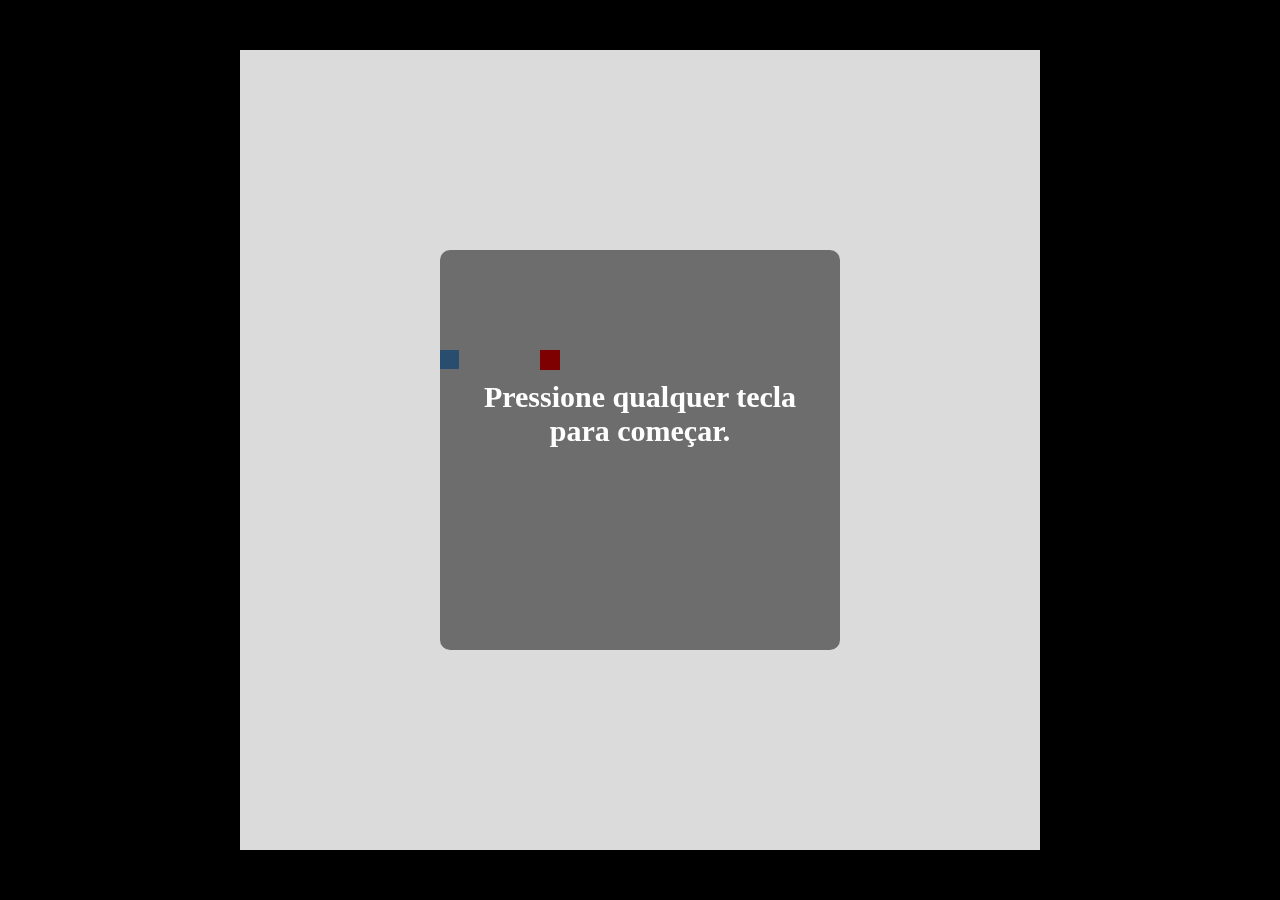
==== 2_medium_game/snakeG.html @ 0a9b12e0 "Initial commit" ====
<!DOCTYPE html>
<html>
<head>
	<meta charset="UTF-8">
	<title> Snake Game </title>
	<link rel="stylesheet" href="estilos/snake.css">
	<link rel="shortcut icon" href="snake.png" type="image/x-icon">
	</head>
	<body>
		<div id = "final">
		 	<div id="final-text">
		 	<p id = "titulo"> Pressione qualquer tecla para começar.</p>
		 	</div>
		 </div>
	<canvas id = "palco" width="800" height="800"></canvas>
	
	<script src="js/snakeControl.js"></script>
</body>
</html>
---- 2_medium_game/estilos/snake.css ----
body {
    background-color: black;
}
#palco {
    margin: 0;
    position: absolute;
    top: 50%;
    left: 50%;
    margin-right: -50%;
    transform: translate(-50%, -50%)
}
#final {
    border-radius: 10px;
    z-index: 5;
    margin: 0;
    background: rgba(0,0,0,.5);
    position: absolute;
    top: 50%;
    left: 50%;
    margin-right: -50%;
    transform: translate(-50%, -50%);
    width: 400px;
    height: 400px;
}
#final-text {
    text-align: center;
    padding: 100px 20px 20px 20px;
    color: white;
    
}
#titulo {
    font-size: 30px;
    font-weight: bold;
}
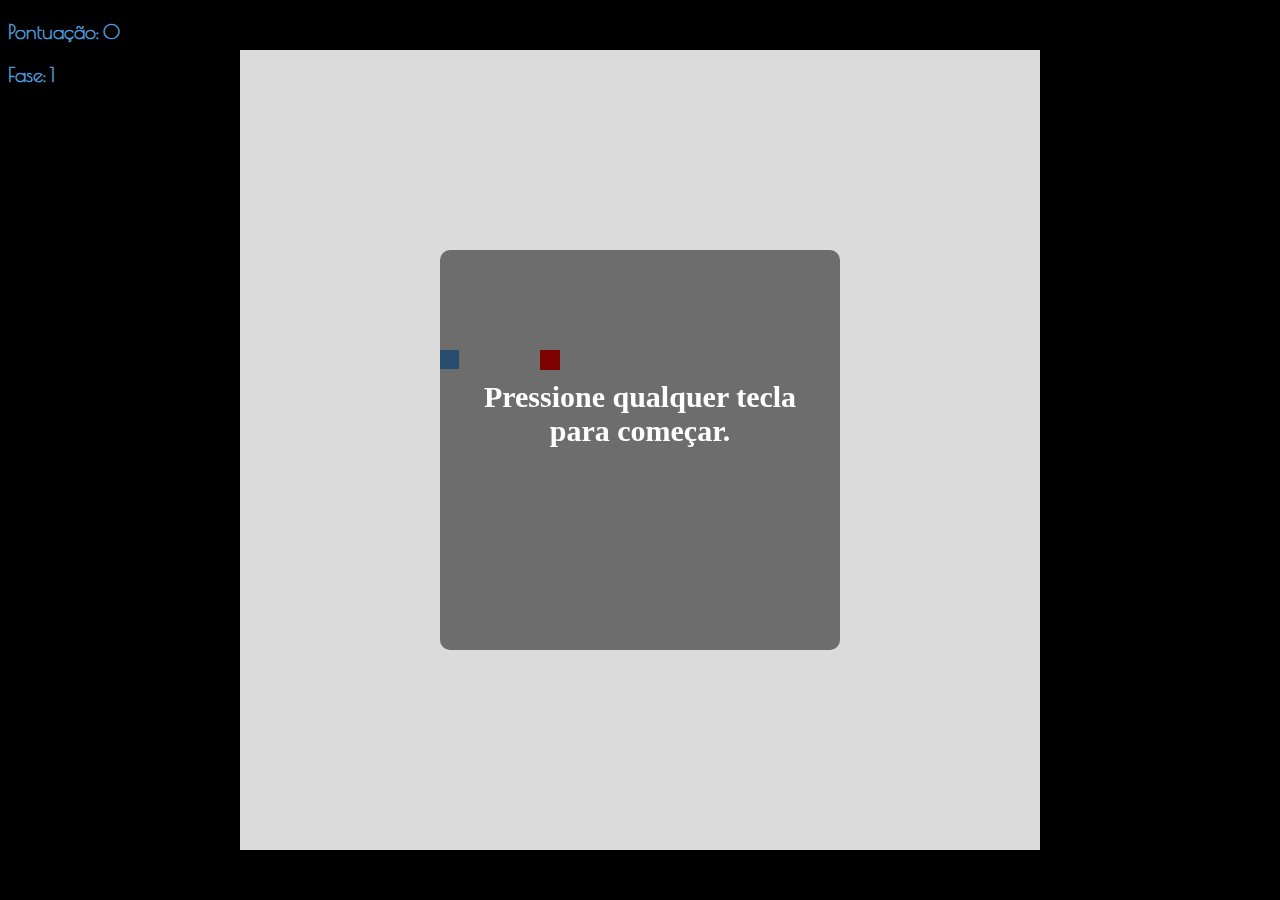
==== commit c29dfad1: "Versão 1.0 - Mudanças" ====
--- a/2_medium_game/snakeG.html
+++ b/2_medium_game/snakeG.html
@@ -7,12 +7,32 @@
 	<link rel="shortcut icon" href="snake.png" type="image/x-icon">
 	</head>
 	<body>
+		<div id = "allOut">
+			<p>Pontuação: <span id="pontuacao">0</span></p>
+			<p>Fase: <span id="fase">0</span></p>
+		</div>
 		<div id = "final">
 		 	<div id="final-text">
 		 	<p id = "titulo"> Pressione qualquer tecla para começar.</p>
 		 	</div>
 		 </div>
-	<canvas id = "palco" width="800" height="800"></canvas>
+		 <div id = "fase2">
+			<div id="fase2-text">
+			<p id = "titulo"> Parabéns, você passou para a fase 2, pressione qualquer tecla para continuar.</p>
+			</div>
+		</div>
+		<div id = "fase3">
+			<div id="fase3-text">
+			<p id = "titulo"> Parabéns, você passou para a fase 3, pressione qualquer tecla para continuar.</p>
+			</div>
+		</div>
+		<div id = "zerou">
+			<div id="zerou-text">
+			<p id = "titulo"> Parabéns, você zerou o Snake Game!</p>
+			</div>
+		</div>
+	<canvas id = "palco" width="800" height="800">
+	</canvas>
 	
 	<script src="js/snakeControl.js"></script>
 </body>
--- a/2_medium_game/estilos/snake.css
+++ b/2_medium_game/estilos/snake.css
@@ -1,3 +1,4 @@
+@import url('https://fonts.googleapis.com/css2?family=Poiret+One&display=swap');
 body {
     background-color: black;
 }
@@ -28,7 +29,76 @@
     color: white;
     
 }
+#fase2 {
+    display: none;
+    border-radius: 10px;
+    z-index: 5;
+    margin: 0;
+    background: rgba(0,0,0,.5);
+    position: absolute;
+    top: 50%;
+    left: 50%;
+    margin-right: -50%;
+    transform: translate(-50%, -50%);
+    width: 400px;
+    height: 400px;
+}
+#fase2-text {
+    text-align: center;
+    padding: 100px 20px 20px 20px;
+    color: white;
+    
+}
+#fase3 {
+    display: none;
+    border-radius: 10px;
+    z-index: 5;
+    margin: 0;
+    background: rgba(0,0,0,.5);
+    position: absolute;
+    top: 50%;
+    left: 50%;
+    margin-right: -50%;
+    transform: translate(-50%, -50%);
+    width: 400px;
+    height: 400px;
+}
+#fase3-text {
+    text-align: center;
+    padding: 100px 20px 20px 20px;
+    color: white;
+    
+}
+#zerou{
+    display: none;
+    border-radius: 10px;
+    z-index: 5;
+    margin: 0;
+    background: rgba(0,0,0,.5);
+    position: absolute;
+    top: 50%;
+    left: 50%;
+    margin-right: -50%;
+    transform: translate(-50%, -50%);
+    width: 400px;
+    height: 400px;
+}
+#zerou-text {
+    text-align: center;
+    padding: 100px 20px 20px 20px;
+    color: white;
+    
+}
 #titulo {
     font-size: 30px;
     font-weight: bold;
-}+}
+
+#allOut {
+    font-family: 'Poiret One', cursive;
+    font-size: 20px;
+    color :#509BDC;
+    font-weight: bold;
+}
+
+
